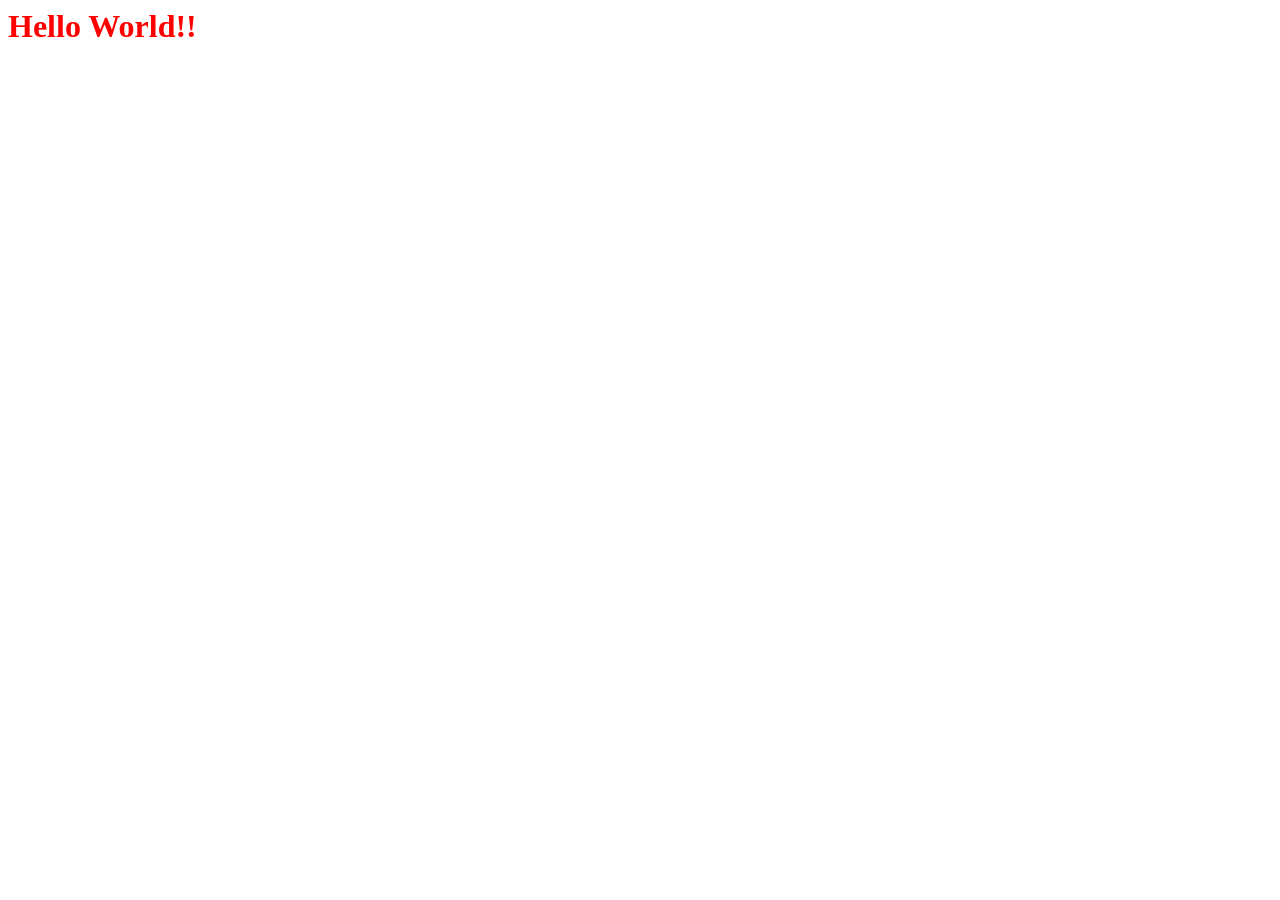
==== index.html @ b50c3e5a "Add files via upload" ====
<html>

<head>
	<title> My First Webpage </title>

	<script>
		alert('박준한님 반갑습니다');
	</script>


	<style>
		h1{ color: red ; }
	</style>
</head>

<body>
	<h1>Hello World!!</h1>
</body>

</html>
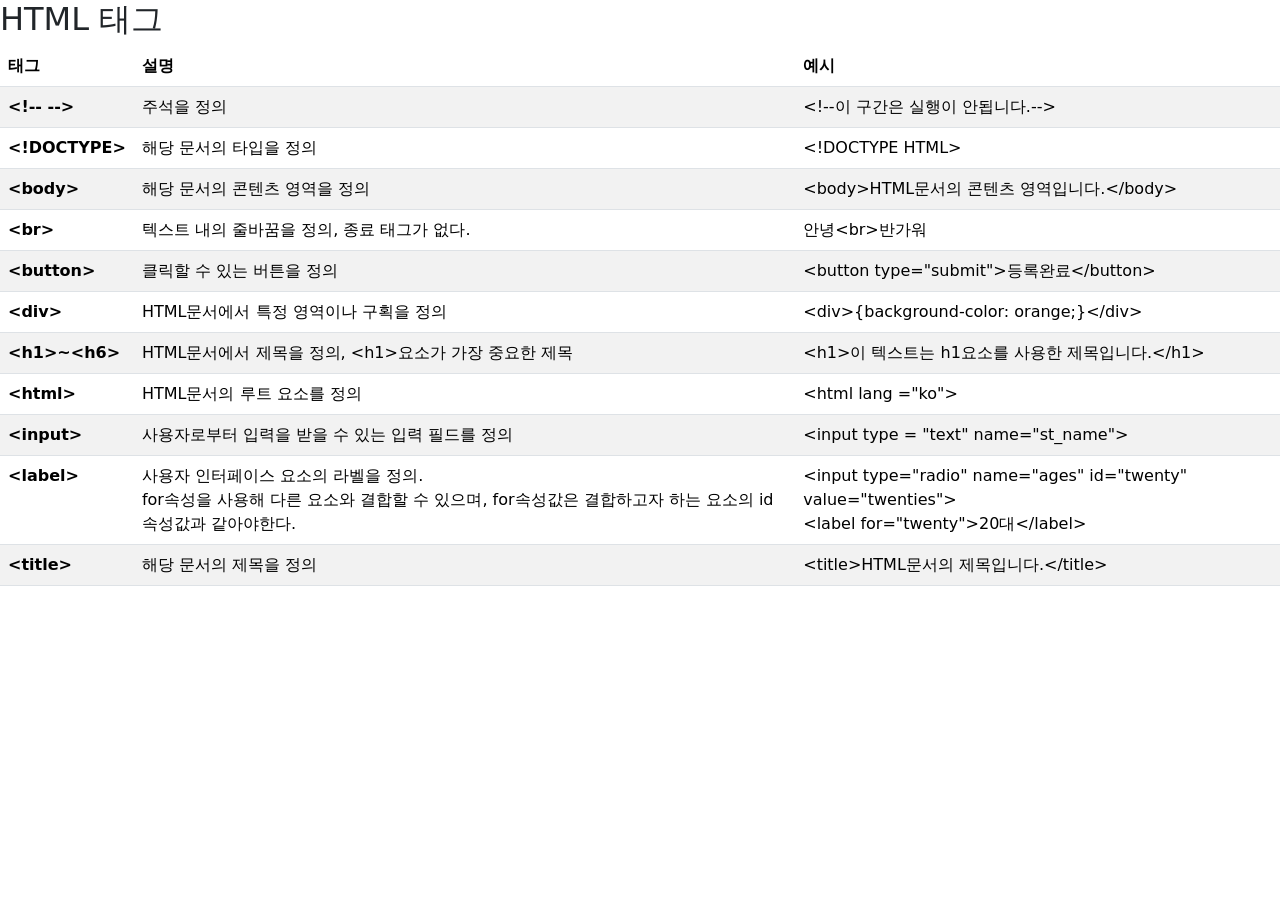
==== commit da6aff62: "Add files via upload" ====
--- a/index.html
+++ b/index.html
@@ -1,20 +1,99 @@
-<html>
-
-<head>
-	<title> My First Webpage </title>
-
-	<script>
-		alert('박준한님 반갑습니다');
-	</script>
+<!doctype html>
+<html lang="en">
+  <head>
+    <meta charset="utf-8">
+    <meta name="viewport" content="width=device-width, initial-scale=1">
+    <title>HTML TAG</title>
+    <link href="https://cdn.jsdelivr.net/npm/bootstrap@5.2.3/dist/css/bootstrap.min.css" rel="stylesheet" integrity="sha384-rbsA2VBKQhggwzxH7pPCaAqO46MgnOM80zW1RWuH61DGLwZJEdK2Kadq2F9CUG65" crossorigin="anonymous">
 
 
-	<style>
-		h1{ color: red ; }
-	</style>
-</head>
 
-<body>
-	<h1>Hello World!!</h1>
-</body>
+  </head>
+  <body>
+    <h2>HTML 태그</h2>
 
+    <table class="table table-striped">
+        <thead>
+            <tr>
+                <th scope="col">태그</th>
+                <th scope="col">설명</th>
+                <th scope="col">예시</th>
+            </tr>
+        </thead>
+
+        <tbody>
+            <tr>
+                <th scope="row">&lt;!-- --&gt;</th>
+                <td>주석을 정의</td>
+                <td>&lt;!--이 구간은 실행이 안됩니다.--&gt;</td>
+            </tr>
+
+            <tr>
+                <th scope="row">&lt;!DOCTYPE&gt;</th>
+                <td>해당 문서의 타입을 정의</td>
+                <td>&lt;!DOCTYPE HTML&gt;</td>
+            </tr>
+
+            <tr>
+                <th scope="row">&lt;body&gt;</th>
+                <td>해당 문서의 콘텐츠 영역을 정의</td>
+                <td>&lt;body&gt;HTML문서의 콘텐츠 영역입니다.&lt;/body&gt;</td>
+            </tr>
+
+            <tr>
+                <th scope="row">&lt;br&gt;</th>
+                <td>텍스트 내의 줄바꿈을 정의, 종료 태그가 없다.</td>
+                <td>안녕&lt;br&gt;반가워</td>
+            </tr>
+
+            <tr>
+                <th scope="row">&lt;button&gt;</th>
+                <td>클릭할 수 있는 버튼을 정의</td>
+                <td>&lt;button type="submit"&gt;등록완료&lt;/button&gt;</td>
+            </tr>
+
+            <tr>
+                <th scope="row">&lt;div&gt;</th>
+                <td>HTML문서에서 특정 영역이나 구획을 정의</td>
+                <td>&lt;div&gt;{background-color: orange;}&lt;/div&gt;</td>
+            </tr>
+
+            <tr>
+                <th scope="row">&lt;h1&gt;~&lt;h6&gt;</th>
+                <td>HTML문서에서 제목을 정의, &lt;h1&gt;요소가 가장 중요한 제목</td>
+                <td>&lt;h1&gt;이 텍스트는 h1요소를 사용한 제목입니다.&lt;/h1&gt;</td>
+            </tr>
+
+            <tr>
+                <th scope="row">&lt;html&gt;</th>
+                <td>HTML문서의 루트 요소를 정의</td>
+                <td>&lt;html lang ="ko"&gt;</td>
+            </tr>
+
+            <tr>
+                <th scope="row">&lt;input&gt;</th>
+                <td>사용자로부터 입력을 받을 수 있는 입력 필드를 정의</td>
+                <td>&lt;input type = "text" name="st_name"&gt;</td>
+            </tr>
+
+            <tr>
+                <th scope="row">&lt;label&gt;</th>
+                <td>사용자 인터페이스 요소의 라벨을 정의.<br> for속성을 사용해 다른 요소와 결합할 수 있으며, for속성값은 결합하고자 하는 요소의 id속성값과 같아야한다.</td>
+                <td>&lt;input type="radio" name="ages" id="twenty" value="twenties"&gt;<br>&lt;label for="twenty"&gt;20대&lt;/label&gt;</td>
+            </tr>
+
+            <tr>
+                <th scope="row">&lt;title&gt;</th>
+                <td>해당 문서의 제목을 정의</td>
+                <td>&lt;title&gt;HTML문서의 제목입니다.&lt;/title&gt;</td>
+            </tr>
+
+        </tbody>
+  
+  
+    </table>
+
+
+    <script src="https://cdn.jsdelivr.net/npm/bootstrap@5.2.3/dist/js/bootstrap.bundle.min.js" integrity="sha384-kenU1KFdBIe4zVF0s0G1M5b4hcpxyD9F7jL+jjXkk+Q2h455rYXK/7HAuoJl+0I4" crossorigin="anonymous"></script>
+  </body>
 </html>
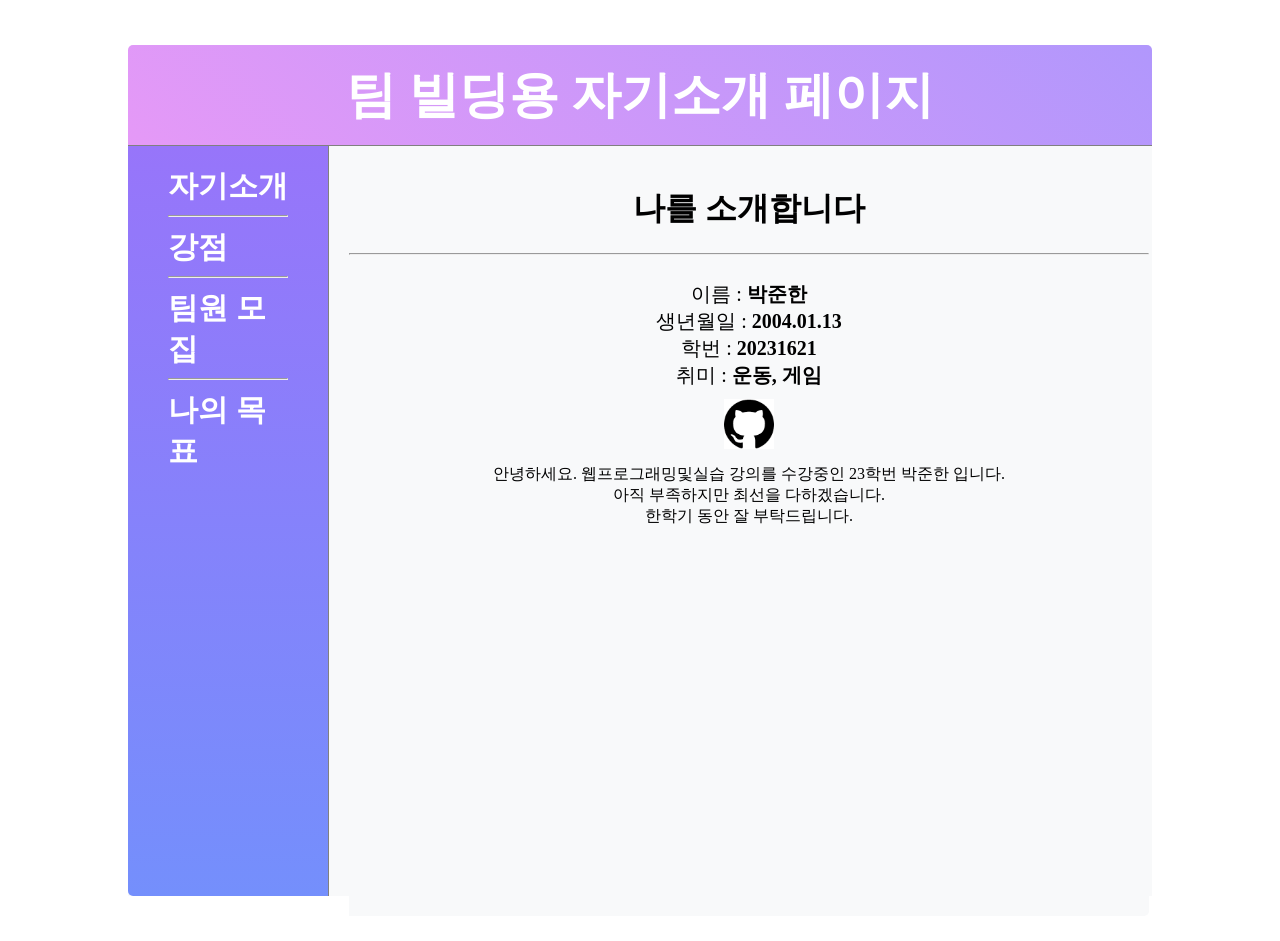
==== commit 4816594e: "Add files via upload" ====
--- a/index.html
+++ b/index.html
@@ -1,99 +1,48 @@
-<!doctype html>
+<!DOCTYPE html>
 <html lang="en">
-  <head>
-    <meta charset="utf-8">
-    <meta name="viewport" content="width=device-width, initial-scale=1">
-    <title>HTML TAG</title>
-    <link href="https://cdn.jsdelivr.net/npm/bootstrap@5.2.3/dist/css/bootstrap.min.css" rel="stylesheet" integrity="sha384-rbsA2VBKQhggwzxH7pPCaAqO46MgnOM80zW1RWuH61DGLwZJEdK2Kadq2F9CUG65" crossorigin="anonymous">
+<head>
+    <meta charset="UTF-8">
+    <meta name="viewport" content="width=device-width, initial-scale=1.0">
+    <title>팀 빌딩용 자기소개 페이지</title>
+    <link rel="stylesheet" href="style.css">
+</head>
+<body>
+    <!-- 초기 페이지 세팅 -->
+    <a href="index.html">
+        <div class="main"><a href="index.html">팀 빌딩용 자기소개 페이지</a></div>
+    </a>
+    <div class="container">
+        <div class="first">
+            <ol>
+                <li><a class="mainText" href="index.html">자기소개</a></li>
+                <hr>
+                <li><a class="mainText" href="index2.html">강점</a></li>
+                <hr>
+                <li><a class="mainText" href="index3.html">팀원 모집</a></li>
+                <hr>
+                <li><a class="mainText" href="index4.html">나의 목표</a></li>
+            </ol>
+        </div>
+        <!-- 1. 자기소개 -->
 
+        <div class="second title">
+            <h1>나를 소개합니다</h1><hr><br>
+            <div class="Size">
+                <span>이름 : </span>
+                <span class="important">박준한</span><br>            
+                <span>생년월일 : </span>
+                <span class="important">2004.01.13</span><br>
+                <span>학번 : </span>
+                <span class="important">20231621</span><br>            
+                <span>취미 : </span>
+                <span class="important">운동, 게임</span><br>            
+                <a href="https://github.com/20231621-PJH"><img class="icon" src="github.png"></a><br>
+            </div>
+            <span>안녕하세요. 웹프로그래밍및실습 강의를 수강중인 23학번 박준한 입니다.<br>아직 부족하지만 최선을 다하겠습니다.<br>한학기 동안 잘 부탁드립니다.</span>
 
+        </div>
 
-  </head>
-  <body>
-    <h2>HTML 태그</h2>
+    </div>
 
-    <table class="table table-striped">
-        <thead>
-            <tr>
-                <th scope="col">태그</th>
-                <th scope="col">설명</th>
-                <th scope="col">예시</th>
-            </tr>
-        </thead>
-
-        <tbody>
-            <tr>
-                <th scope="row">&lt;!-- --&gt;</th>
-                <td>주석을 정의</td>
-                <td>&lt;!--이 구간은 실행이 안됩니다.--&gt;</td>
-            </tr>
-
-            <tr>
-                <th scope="row">&lt;!DOCTYPE&gt;</th>
-                <td>해당 문서의 타입을 정의</td>
-                <td>&lt;!DOCTYPE HTML&gt;</td>
-            </tr>
-
-            <tr>
-                <th scope="row">&lt;body&gt;</th>
-                <td>해당 문서의 콘텐츠 영역을 정의</td>
-                <td>&lt;body&gt;HTML문서의 콘텐츠 영역입니다.&lt;/body&gt;</td>
-            </tr>
-
-            <tr>
-                <th scope="row">&lt;br&gt;</th>
-                <td>텍스트 내의 줄바꿈을 정의, 종료 태그가 없다.</td>
-                <td>안녕&lt;br&gt;반가워</td>
-            </tr>
-
-            <tr>
-                <th scope="row">&lt;button&gt;</th>
-                <td>클릭할 수 있는 버튼을 정의</td>
-                <td>&lt;button type="submit"&gt;등록완료&lt;/button&gt;</td>
-            </tr>
-
-            <tr>
-                <th scope="row">&lt;div&gt;</th>
-                <td>HTML문서에서 특정 영역이나 구획을 정의</td>
-                <td>&lt;div&gt;{background-color: orange;}&lt;/div&gt;</td>
-            </tr>
-
-            <tr>
-                <th scope="row">&lt;h1&gt;~&lt;h6&gt;</th>
-                <td>HTML문서에서 제목을 정의, &lt;h1&gt;요소가 가장 중요한 제목</td>
-                <td>&lt;h1&gt;이 텍스트는 h1요소를 사용한 제목입니다.&lt;/h1&gt;</td>
-            </tr>
-
-            <tr>
-                <th scope="row">&lt;html&gt;</th>
-                <td>HTML문서의 루트 요소를 정의</td>
-                <td>&lt;html lang ="ko"&gt;</td>
-            </tr>
-
-            <tr>
-                <th scope="row">&lt;input&gt;</th>
-                <td>사용자로부터 입력을 받을 수 있는 입력 필드를 정의</td>
-                <td>&lt;input type = "text" name="st_name"&gt;</td>
-            </tr>
-
-            <tr>
-                <th scope="row">&lt;label&gt;</th>
-                <td>사용자 인터페이스 요소의 라벨을 정의.<br> for속성을 사용해 다른 요소와 결합할 수 있으며, for속성값은 결합하고자 하는 요소의 id속성값과 같아야한다.</td>
-                <td>&lt;input type="radio" name="ages" id="twenty" value="twenties"&gt;<br>&lt;label for="twenty"&gt;20대&lt;/label&gt;</td>
-            </tr>
-
-            <tr>
-                <th scope="row">&lt;title&gt;</th>
-                <td>해당 문서의 제목을 정의</td>
-                <td>&lt;title&gt;HTML문서의 제목입니다.&lt;/title&gt;</td>
-            </tr>
-
-        </tbody>
-  
-  
-    </table>
-
-
-    <script src="https://cdn.jsdelivr.net/npm/bootstrap@5.2.3/dist/js/bootstrap.bundle.min.js" integrity="sha384-kenU1KFdBIe4zVF0s0G1M5b4hcpxyD9F7jL+jjXkk+Q2h455rYXK/7HAuoJl+0I4" crossorigin="anonymous"></script>
-  </body>
+</body>
 </html>
--- a/style.css
+++ b/style.css
@@ -0,0 +1,140 @@
+body {
+  margin: 5vh 10vw 5vh 10vw;
+  
+}
+
+.mainText {
+  text-decoration: none;
+  color: white;
+}
+
+.mainText:hover {
+  font-size: 90%;
+}
+
+.mainText:active {
+  color: black;
+}
+
+a {
+  color: white;
+  text-decoration: none;
+}
+
+.main {
+  font-size: 50px;
+  font-weight: 600;
+  color: white;
+  text-align: center;
+  border-bottom: 1px solid grey;
+  margin: 0;
+  min-width: 900px;
+  height: 100px;
+  min-height: 100px;
+  line-height: 100px;
+  background: linear-gradient(45deg, #e599f7, #b197fc);
+  border-radius: 5px 5px 0px 0px;
+}
+
+.first > ol {
+  width: 120px;
+  margin-top: 20px;
+  
+}
+.first > ol > li {
+  padding: auto;
+  list-style:none;
+  font-size: 30px;
+  font-weight: 600;
+  margin-top: 10px;
+}
+
+li {
+  list-style: none;
+  font-size: 18px;
+  padding: auto;
+}
+
+
+.container {
+  display: flex;
+  height: 70vh;
+  min-height: 750px;
+  min-width: 800px;
+  background-color: #f8f9fa
+}
+.feature {
+  margin-top: 10px;
+}
+
+.first {
+  background: linear-gradient(to top, #748ffc, #9775fa);
+   border-right: 1px solid grey;
+   height: 70vh;
+   min-height: 750px;
+   width: 15vw;
+   min-width: 200px;
+   border-radius: 0px 0px 0px 5px;
+}
+
+
+.important{
+  font-weight: bold;
+}
+
+.second {
+  background-color: #f8f9fa;
+  height: 70vh;
+  min-height: 750px;
+  width: 85vw;
+  min-width: 800px;
+  border-radius: 0px 0px 5px 0px;
+}
+
+.title {
+  width: auto;
+  /* font-weight: 600; */
+  align-items: center;
+  text-align: center;
+  /* display: flex; */
+  flex-direction: column;
+  margin: 20px 20px 0px 20px;
+}
+
+.icon {
+  width: 50px;
+  height: 50px;
+  margin: 10px;
+}
+
+.ta{
+  display: flex;
+  align-self: center;
+  justify-self: center;
+  flex-direction: column;
+}
+
+.tablemargin{
+  margin-left: 10px;
+  margin-right: 10px;
+}
+
+.more{
+  font-size: 18px;
+  font-weight: bold;
+}
+
+.upmargin{
+  margin-top: 20px;
+  margin-bottom: 20px;
+  margin-left: 10px;
+  margin-right: 10px;
+}
+
+.Size{
+  font-size: 20px;
+}
+
+.last{
+  margin-top: 15rem;
+}
